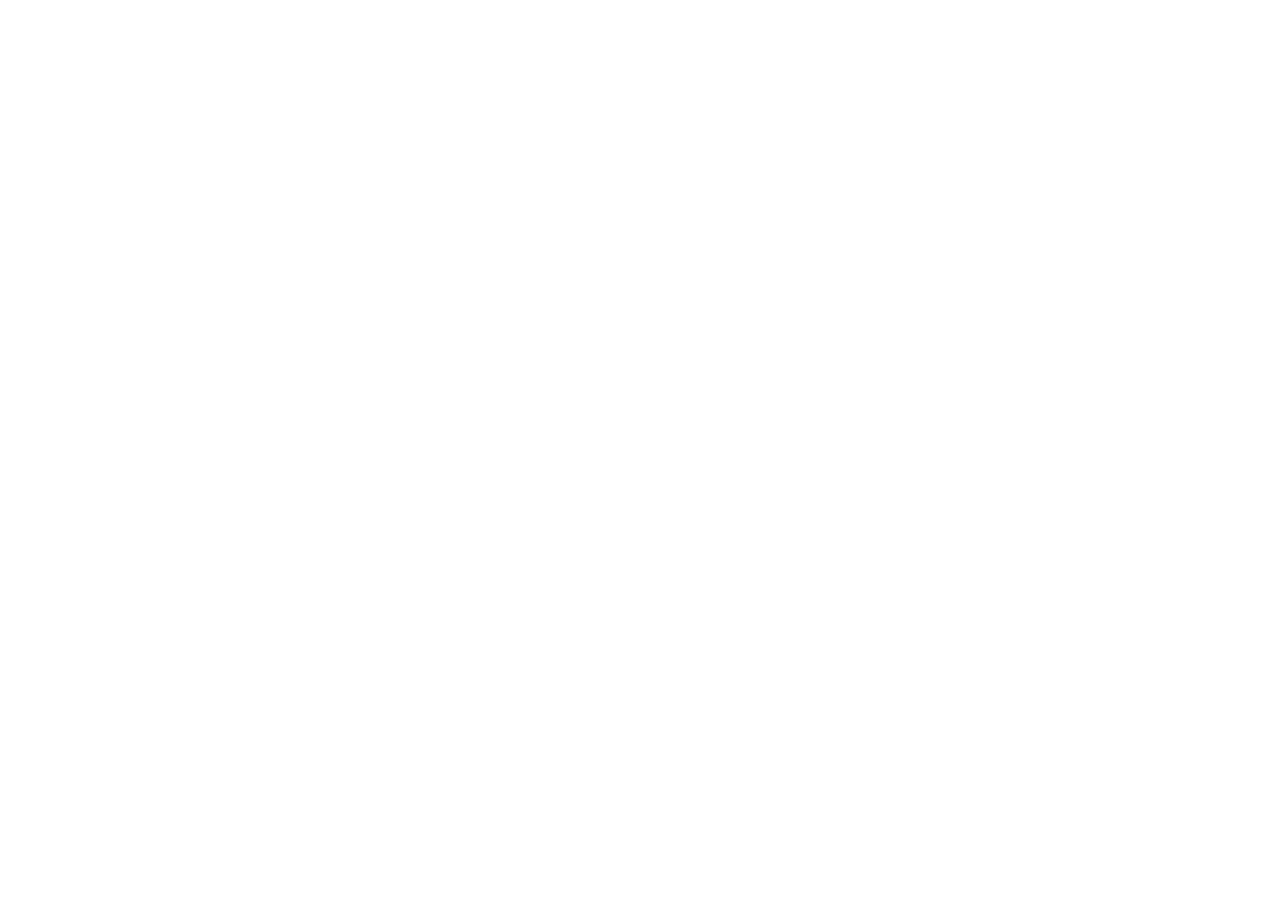
==== index.html @ 8297346f "tcc" ====
<!DOCTYPE html>
<html lang="en">
<head>
    <meta charset="UTF-8">
    <meta name="viewport" content="width=device-width, initial-scale=1.0">
    <title>Document</title>
</head>
<body>
    
</body>
</html>
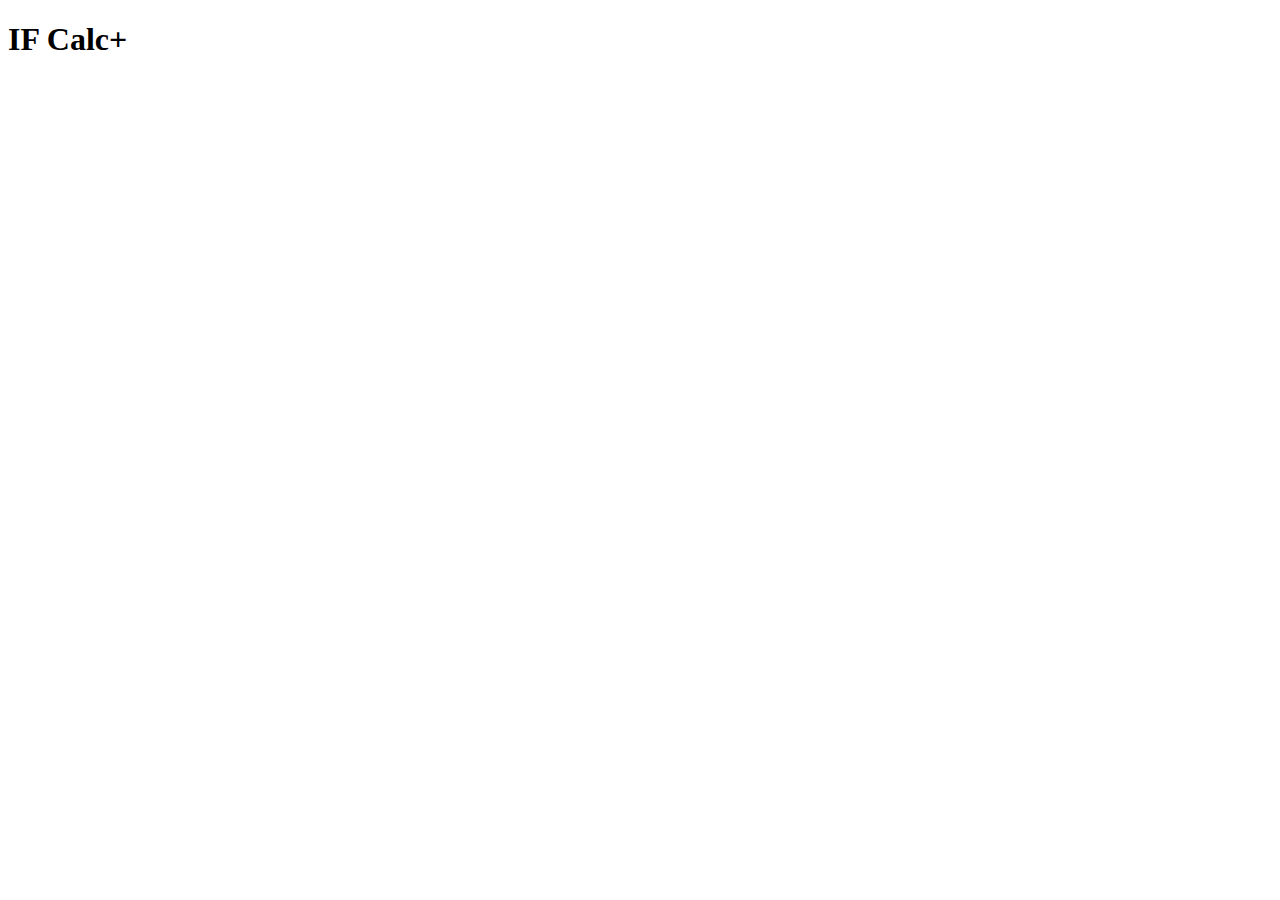
==== commit ccf3d307: "Update index.html" ====
--- a/index.html
+++ b/index.html
@@ -3,9 +3,9 @@
 <head>
     <meta charset="UTF-8">
     <meta name="viewport" content="width=device-width, initial-scale=1.0">
-    <title>Document</title>
+    <title>IF Calc+</title>
 </head>
 <body>
-    
+    <h1>IF Calc+</h1>
 </body>
-</html>+</html>
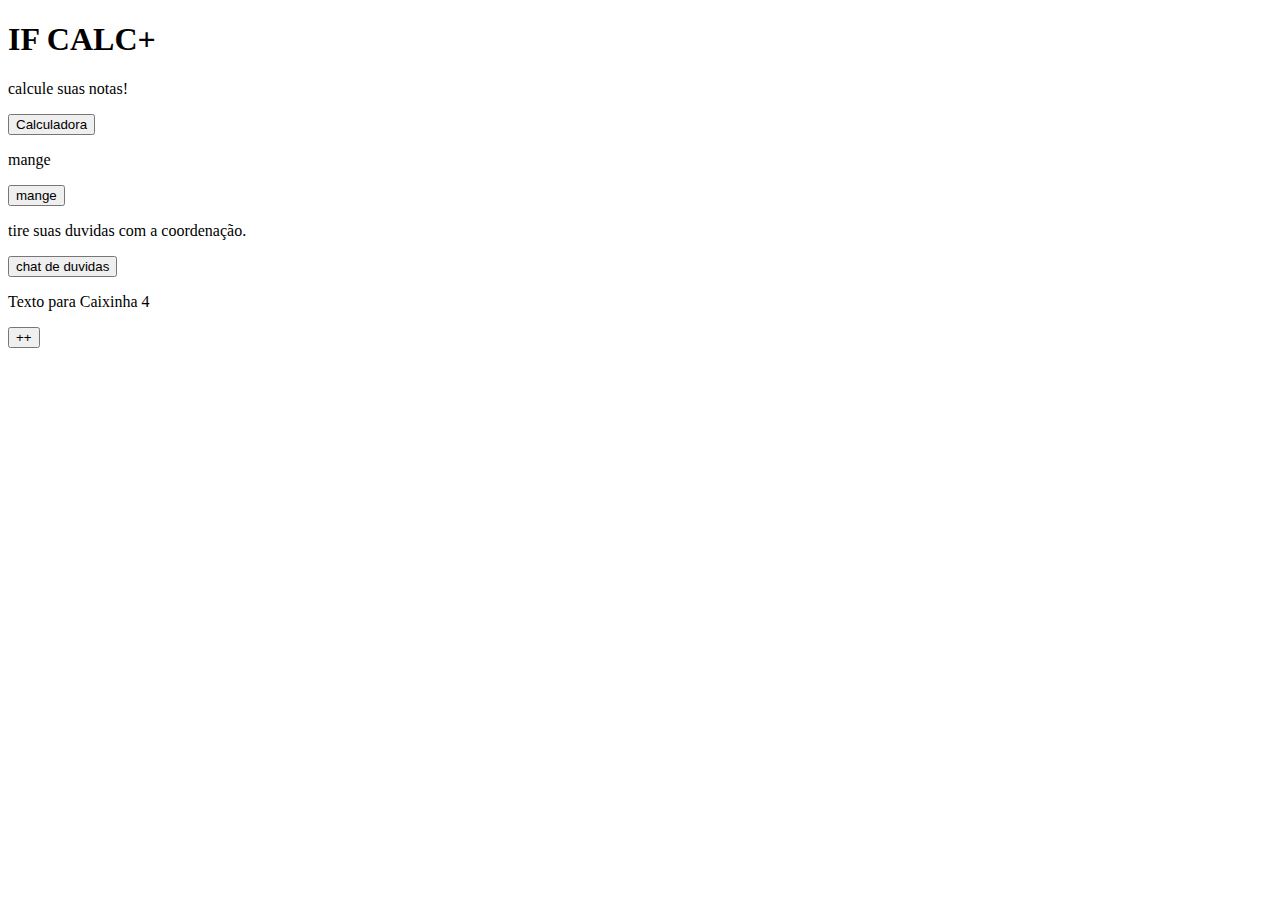
==== commit af956291: "index.html" ====
--- a/index.html
+++ b/index.html
@@ -1,11 +1,54 @@
 <!DOCTYPE html>
-<html lang="en">
+<html lang="pt-br">
 <head>
     <meta charset="UTF-8">
     <meta name="viewport" content="width=device-width, initial-scale=1.0">
-    <title>IF Calc+</title>
+    <title>Caixinhas e Parágrafos</title>
+    <link rel="stylesheet" href="css/estilo.css">
 </head>
 <body>
-    <h1>IF Calc+</h1>
+    <h1>IF CALC+</h1>
+
+    <div class="container">
+        <div class="item">
+            <p class="texto">calcule suas notas!</p>
+            <button class="caixinha"  onclick="redirecionar(1)">Calculadora</button>
+        </div>
+
+        <div class="item">
+            <p class="texto">mange </p>
+            <button class="caixinha" onclick="redirecionar(2)">mange</button>
+        </div>
+
+        <div class="item">
+            <p class="texto">tire suas duvidas com a coordenação.</p>
+            <button class="caixinha"  onclick="redirecionar(3)">chat de duvidas</button>
+        </div>
+
+        <div class="item">
+            <p class="texto">Texto para Caixinha 4</p>
+            <button class="caixinha"  onclick="redirecionar(4)">++</button>
+        </div>
+    </div>
+    <script>
+    function redirecionar(numero) {
+        switch (numero) {
+            case 1:
+                window.location.href = "calculadora.html"; // Página da calculadora
+                break;
+            case 2:
+                window.location.href = "pagina2.html"; // Outra página
+                break;
+            case 3:
+                window.location.href = "pagina3.html"; // Outra página
+                break;
+            case 4:
+                window.location.href = "pagina4.html"; // Outra página
+                break;
+            default:
+                alert("Página não encontrada!");
+        }
+    }
+</script>
 </body>
 </html>
